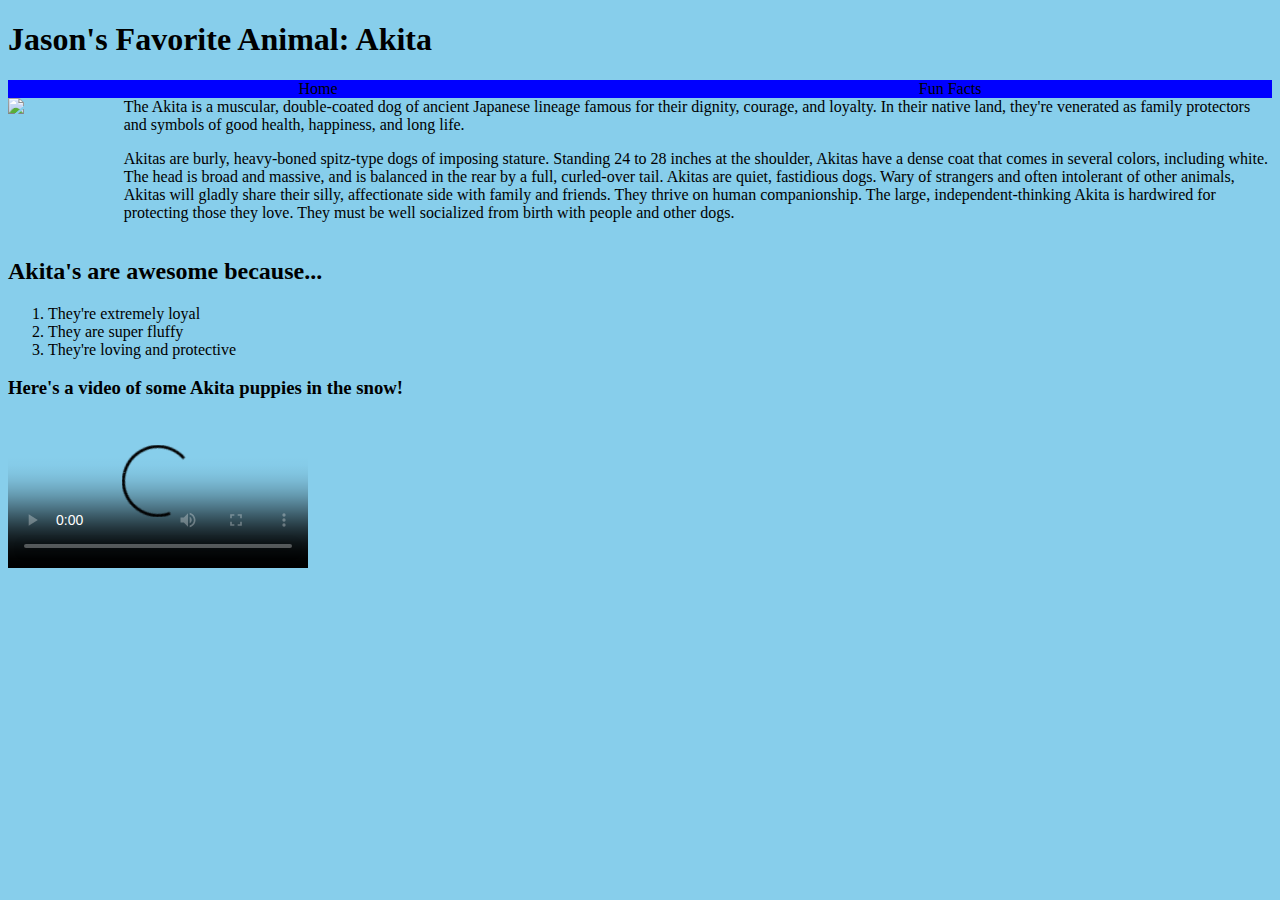
==== akita.html @ 6a2e61a1 "Start of Akita website" ====
<!DOCTYPE html>
<html lang="en">
<head>
    <meta charset="UTF-8">
    <meta http-equiv="X-UA-Compatible" content="IE=edge">
    <meta name="viewport" content="width=device-width, initial-scale=1.0">
    <title>Akita Inu</title>
</head>
<body style="background: skyblue;">
    <h1>Jason's Favorite Animal: Akita</h1>
    <nav style="display: flex; justify-content: space-around; background: blue">
        <span href="/akita.html">Home</span>
        <span href="/FunFacts.html">Fun Facts</span>
    </nav>
    <div style="display: flex">
    <img src="https://www.keystonepuppies.com/wp-content/uploads/2018/09/Akita-Puppy.jpg"
    width="400"
    height="auto">
    <span>The Akita is a muscular, double-coated dog of ancient Japanese lineage famous for their dignity, courage, and loyalty. In their native land, they're venerated as family protectors and symbols of good health, happiness, and long life.

        <p>Akitas are burly, heavy-boned spitz-type dogs of imposing stature. Standing 24 to 28 inches at the shoulder, Akitas have a dense coat that comes in several colors, including white. The head is broad and massive, and is balanced in the rear by a full, curled-over tail. Akitas are quiet, fastidious dogs. Wary of strangers and often intolerant of other animals, Akitas will gladly share their silly, affectionate side with family and friends. They thrive on human companionship. The large, independent-thinking Akita is hardwired for protecting those they love. They must be well socialized from birth with people and other dogs.</span>
    </div>
    <h2>Akita's are awesome because...</h2>
    <ol class="Mylist">
        <li>They're extremely loyal</li>
        <li>They are super fluffy</li>
        <li>They're loving and protective</li>
    </ol>

    <h3>Here's a video of some Akita puppies in the snow!</h3>
    <video id="video" controls preload="metadata" poster="img/poster.jpg">
        <source
          src="https://www.youtube.com/watch?v=lH_VqgH436A"
          type="video/webm" />
        <p>
          Your browser does not support WebM video; here is a link to
          <a href="https://www.youtube.com/watch?v=lH_VqgH436A"
            >view the video directly</a>
        </p>
      </video>
</body>
</html>
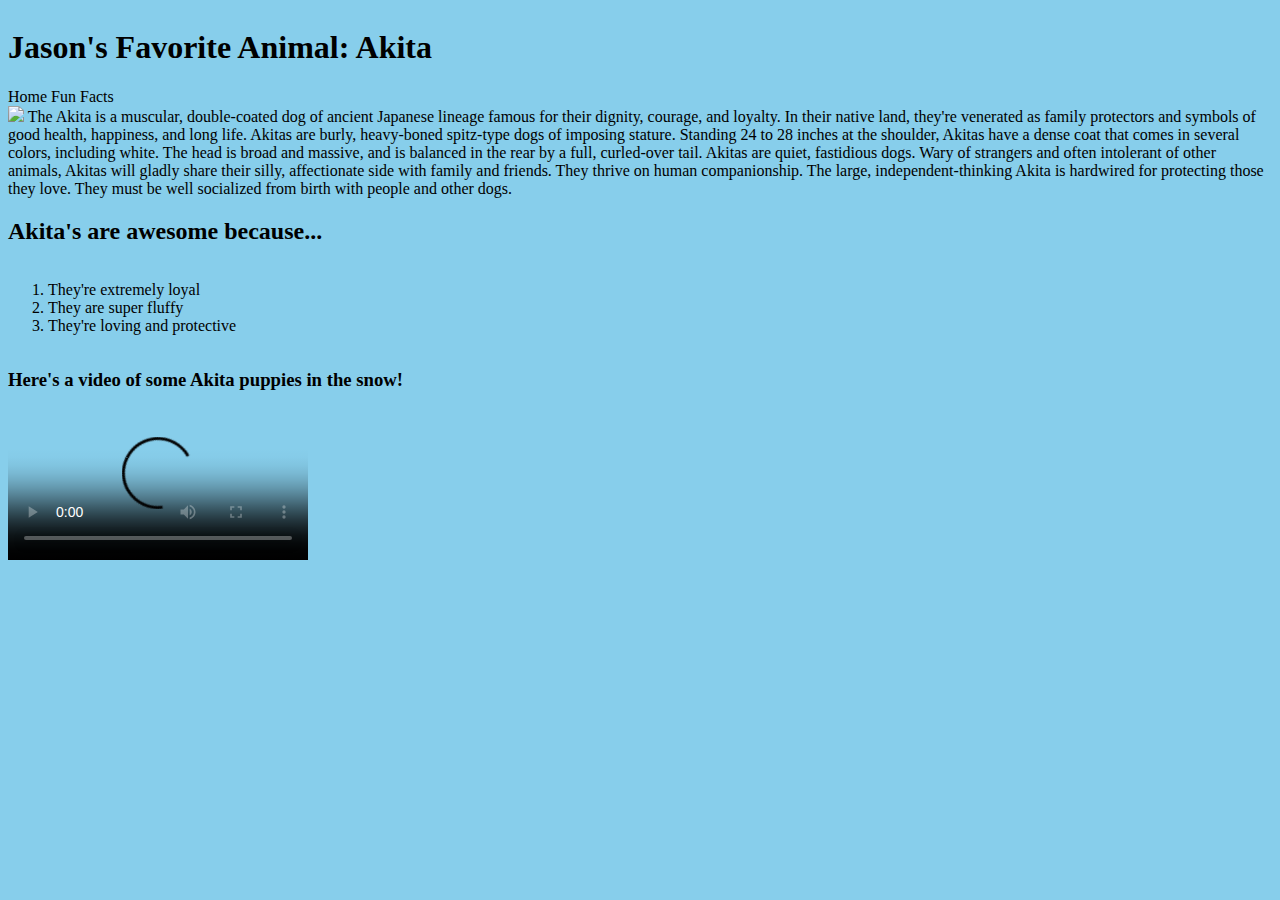
==== commit 7ad9475b: "updated html file" ====
--- a/akita.html
+++ b/akita.html
@@ -4,21 +4,19 @@
     <meta charset="UTF-8">
     <meta http-equiv="X-UA-Compatible" content="IE=edge">
     <meta name="viewport" content="width=device-width, initial-scale=1.0">
+    <link rel="stylesheet" href="styles.css">
     <title>Akita Inu</title>
 </head>
 <body style="background: skyblue;">
     <h1>Jason's Favorite Animal: Akita</h1>
-    <nav style="display: flex; justify-content: space-around; background: blue">
-        <span href="/akita.html">Home</span>
-        <span href="/FunFacts.html">Fun Facts</span>
+    <nav>
+        <span href="">Home</span>
+        <span href="">Fun Facts</span>
     </nav>
-    <div style="display: flex">
-    <img src="https://www.keystonepuppies.com/wp-content/uploads/2018/09/Akita-Puppy.jpg"
-    width="400"
-    height="auto">
+    <div>
+    <img src="https://www.keystonepuppies.com/wp-content/uploads/2018/09/Akita-Puppy.jpg">
     <span>The Akita is a muscular, double-coated dog of ancient Japanese lineage famous for their dignity, courage, and loyalty. In their native land, they're venerated as family protectors and symbols of good health, happiness, and long life.
-
-        <p>Akitas are burly, heavy-boned spitz-type dogs of imposing stature. Standing 24 to 28 inches at the shoulder, Akitas have a dense coat that comes in several colors, including white. The head is broad and massive, and is balanced in the rear by a full, curled-over tail. Akitas are quiet, fastidious dogs. Wary of strangers and often intolerant of other animals, Akitas will gladly share their silly, affectionate side with family and friends. They thrive on human companionship. The large, independent-thinking Akita is hardwired for protecting those they love. They must be well socialized from birth with people and other dogs.</span>
+    Akitas are burly, heavy-boned spitz-type dogs of imposing stature. Standing 24 to 28 inches at the shoulder, Akitas have a dense coat that comes in several colors, including white. The head is broad and massive, and is balanced in the rear by a full, curled-over tail. Akitas are quiet, fastidious dogs. Wary of strangers and often intolerant of other animals, Akitas will gladly share their silly, affectionate side with family and friends. They thrive on human companionship. The large, independent-thinking Akita is hardwired for protecting those they love. They must be well socialized from birth with people and other dogs.</span>
     </div>
     <h2>Akita's are awesome because...</h2>
     <ol class="Mylist">
--- a/styles.css
+++ b/styles.css
@@ -0,0 +1,12 @@
+* {
+    box-sizing: border-box;
+}
+
+body {
+    min-width: 100vh;
+    display: grid;
+}
+img {
+    width: 400px;
+    height: auto;
+}